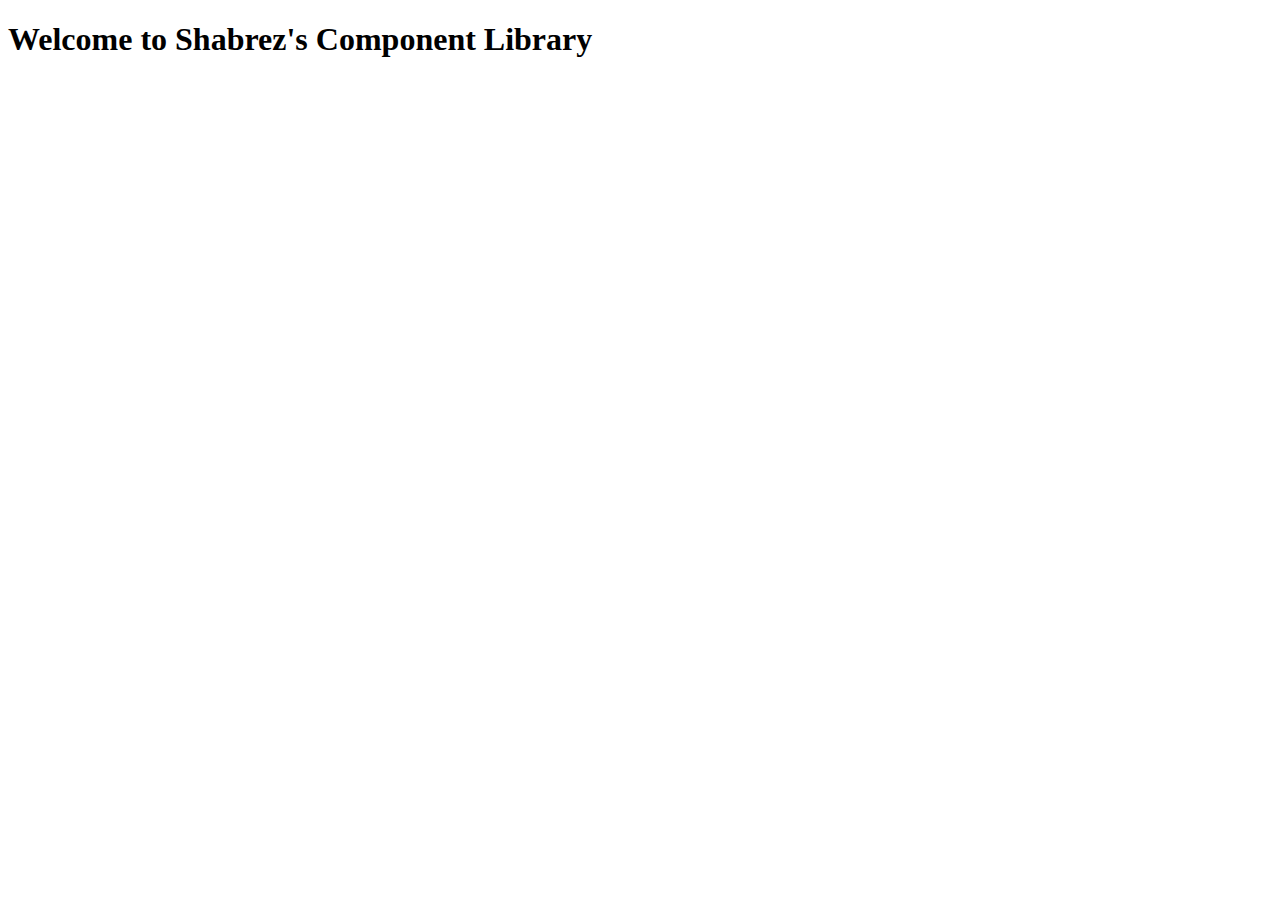
==== index.html @ 4d5ee366 "Html-intro" ====
<!DOCTYPE html>
<html lang="en">
<head>
    <meta charset="UTF-8">
    <meta http-equiv="X-UA-Compatible" content="IE=edge">
    <meta name="viewport" content="width=device-width, initial-scale=1.0">
    <title>Component Library</title>
</head>
<body>
    <h1>Welcome to Shabrez's Component Library</h1>
    <p1>
        
    </p1>
    
</body>
</html>
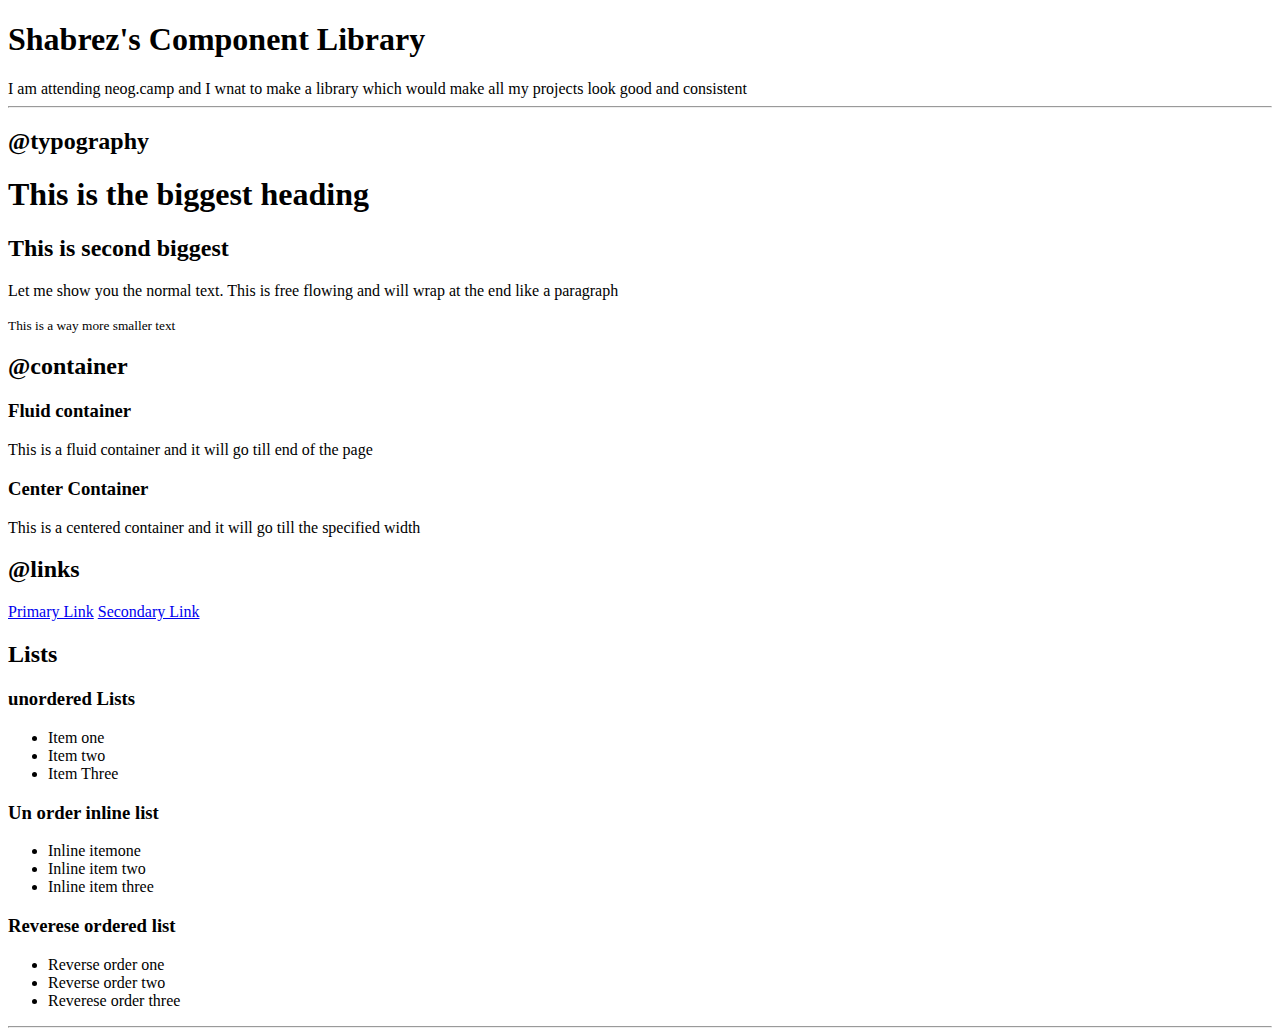
==== commit d1093719: "Html-Portfolio" ====
--- a/index.html
+++ b/index.html
@@ -7,10 +7,66 @@
     <title>Component Library</title>
 </head>
 <body>
-    <h1>Welcome to Shabrez's Component Library</h1>
-    <p1>
-        
-    </p1>
+    <h1>Shabrez's Component Library</h1>
+    <p1> I am attending neog.camp and I wnat to make a library which would make all
+        my projects look good and consistent </p1>
+    <hr >
+
+    <h2> @typography</h2>
+
+    <h1>This is the biggest heading</h1>
+    <h2> This is second biggest</h2>
+    <p>
+        Let me show you the normal text. This is free flowing and will wrap
+        at the end like a paragraph
+    </p>
+    <small>This is a way more smaller text</small>
+
+    <h2>@container</h2>
+
+    <h3>Fluid container</h3>
+    <div>This is a fluid container and it will go till end of the page</div>
+
+    <h3>Center Container</h3>
+    <div>This is a centered container and it will go till the specified width</div>
+
+    <h2>@links</h2>
+    
+    <a href="/">Primary Link</a>
+
+    <a href="/">Secondary Link</a>
+
+
+    <h2> Lists</h2>
+    <h3>unordered Lists</h3>
+
+    <ul>
+        <li>Item one</li>
+        <li>Item two</li>
+        <li>Item Three</li>
+
+    </ul>
+    <h3>Un order inline list</h3>
+    <ul>
+        <li>Inline itemone</li>
+        <li>Inline item two</li>
+        <li>Inline item three</li>
+    </ul>
+
+    <h3>Reverese ordered list
+    </h3>
+    <ul>
+        <li>Reverse order one</li>
+        <li>Reverse order two</li>
+        <li>Reverese order three</li>
+    </ul>
+
+    <hr />
+
+    
+
+
+
     
 </body>
 </html>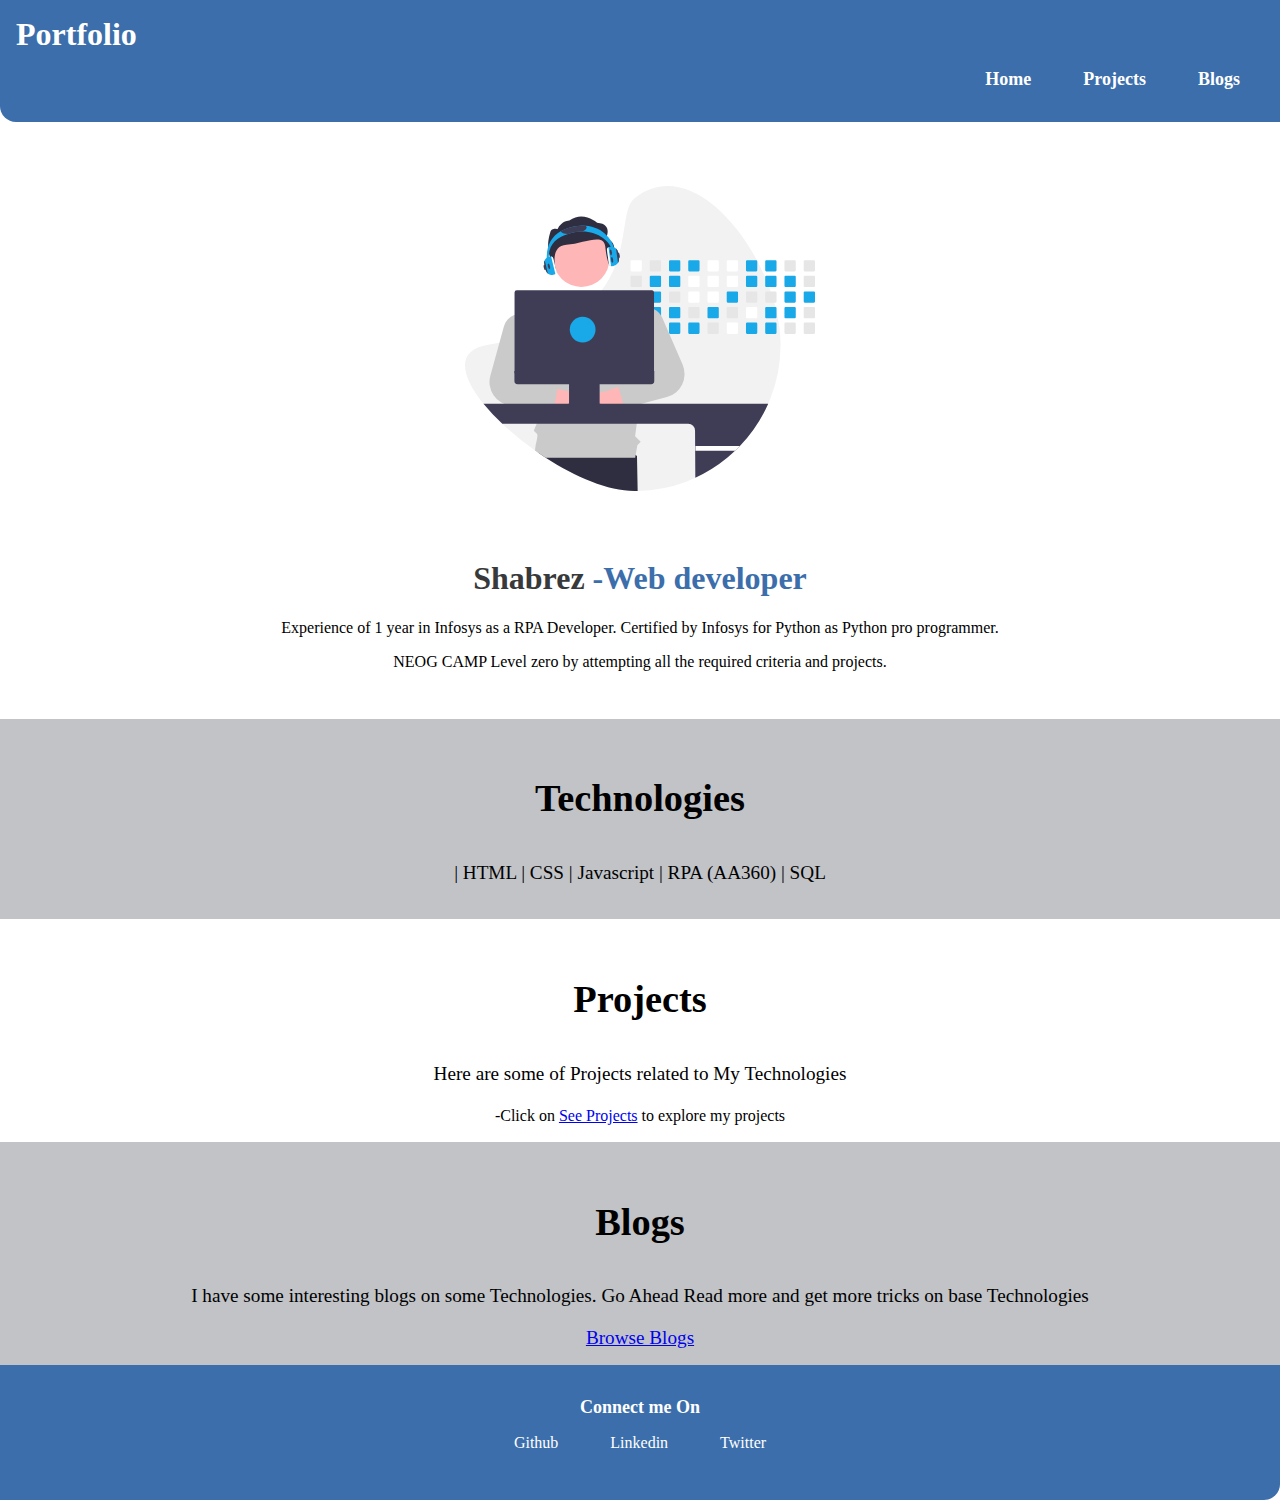
==== commit 7e9102e0: "style- website of portfolio" ====
--- a/index.html
+++ b/index.html
@@ -4,68 +4,75 @@
     <meta charset="UTF-8">
     <meta http-equiv="X-UA-Compatible" content="IE=edge">
     <meta name="viewport" content="width=device-width, initial-scale=1.0">
-    <title>Component Library</title>
+    <title>Home| Shabrez</title>
+    <link href = "style.css" rel="stylesheet" />
 </head>
 <body>
-    <h1>Shabrez's Component Library</h1>
-    <p1> I am attending neog.camp and I wnat to make a library which would make all
-        my projects look good and consistent </p1>
-    <hr >
+    <nav class="navigation conatiner">
+        <div class="nav-brand">Portfolio</div>
+        <ul class="list-non-bullet nav-pills">
+            <li class="list-item-inline">
+                <a  class="link link-active" href="/">Home</a>
+            </li>
+            <li class="list-item-inline">
+                <a class="link link-active"  href="/projects.html">Projects</a>
+            </li>
+            <li class="list-item-inline">
+                <a class="link link-active"  href="/blogs.html">Blogs</a>
 
-    <h2> @typography</h2>
+            </li>
+        </ul>
+    </nav>
+    <header class="hero">
+        <img class="hero-img"src="hero.svg" alt="image">
+        <!-- pic from undraw.com -->
+        <h1 class="hero-heading">Shabrez <span class="heading-inverted">-Web developer</span></h1>
+        <div class="details">
+            <p>Experience of 1 year in Infosys as a RPA Developer.
+            Certified by Infosys for Python as Python pro programmer. </p>
+            <p>NEOG CAMP Level zero by attempting all the required criteria and projects. </p> </div>
+    </header>
+    <section class="section ow">
+        <div class="conatiner-center">
+            <h1>Technologies</h1>
+            <p>| HTML | CSS | Javascript | RPA (AA360) | SQL</p>
+        </div>
+       
+    </section>
+    <section class="section">
+        <div class="container-center">
+            <h1>Projects</h1>
+            <p>Here are some of  Projects related to My Technologies </p>
+            <small>-Click on <a class="Links --primary-link" href="/projects.html">See Projects</a>
+             to explore my projects </small>
+            <br>
+            <!-- <a class="Links --primary-link" href="/projects.html">See Projects</a> -->
+    
+        </div>
+        
+    </section>
+    </section>
+    <section class="section ow">
+     <div class="conatiner-center">
+        <h1>Blogs</h1>
+        <p>I have some interesting blogs on some Technologies. Go Ahead Read more and get more tricks on base Technologies</p>
+        <a class="Links --primary-link" href="/blogs.html">Browse Blogs</a>
+        
+     </div>
+    </section>
 
-    <h1>This is the biggest heading</h1>
-    <h2> This is second biggest</h2>
-    <p>
-        Let me show you the normal text. This is free flowing and will wrap
-        at the end like a paragraph
-    </p>
-    <small>This is a way more smaller text</small>
-
-    <h2>@container</h2>
-
-    <h3>Fluid container</h3>
-    <div>This is a fluid container and it will go till end of the page</div>
-
-    <h3>Center Container</h3>
-    <div>This is a centered container and it will go till the specified width</div>
-
-    <h2>@links</h2>
+    <footer class="footer">
+        <div class="footer-header">Connect me On</div>
+        <ul class="social-links list-non-bullet">
+            <li class="list-item-inline"><a class="link "href="https://github.com/mohshabrez">Github</a>
+                 </li>
+            <li class="list-item-inline"><a class="link "href="https://www.linkedin.com/in/g-shabrez-785362159/">Linkedin</a>
+                </li>
+            <li class="list-item-inline"><a class="link "href="/">Twitter</a>
+                </li>
+        </ul>
+    </footer>
     
-    <a href="/">Primary Link</a>
-
-    <a href="/">Secondary Link</a>
-
-
-    <h2> Lists</h2>
-    <h3>unordered Lists</h3>
-
-    <ul>
-        <li>Item one</li>
-        <li>Item two</li>
-        <li>Item Three</li>
-
-    </ul>
-    <h3>Un order inline list</h3>
-    <ul>
-        <li>Inline itemone</li>
-        <li>Inline item two</li>
-        <li>Inline item three</li>
-    </ul>
-
-    <h3>Reverese ordered list
-    </h3>
-    <ul>
-        <li>Reverse order one</li>
-        <li>Reverse order two</li>
-        <li>Reverese order three</li>
-    </ul>
-
-    <hr />
-
-    
-
-
 
     
 </body>
--- a/style.css
+++ b/style.css
@@ -0,0 +1,190 @@
+@import url('https://fonts.googleapis.com/css2?family=Roboto:wght@500&display=swap');
+
+:root{
+    --primary-color: #3c6eab;
+    --dark-gray: #38393a;
+    --off-white: #c1c3c7;
+    --link-button: rgb(17, 176, 229);
+    
+}
+
+body{
+    font-family:'Times New Roman', Times, serif;
+    margin: 0px;
+}
+
+hr{
+    margin: 2rem 0rem;
+}
+
+/* .container */
+
+.container{
+    padding-left: 1rem;
+    padding-right: 1rem;
+}
+
+.container-center{
+    max-width: 600px;
+    margin: auto;
+    font-size: larger;
+}
+
+/* Links */
+
+.link{
+    text-decoration: none;
+    padding: 0.5rem 1rem;
+}
+
+.--primary-link{
+    /* background-color:var(--primary-color); */
+    border-radius: 0.5rem;
+    /* color: whitesmoke; */
+}
+
+.--secondary-link{
+    /* color: var(--primary-color); */
+    border-radius: 0.5rem;
+    border: 1px solid var(--primary-color);
+
+}
+
+.primary-link{
+    background-color:var(--link-button);
+    border-radius: 0.5rem;
+    color: rgb(206, 45, 184);
+}
+
+.secondary-link{
+    color: var(--link-button);
+    border-radius: 0.5rem;
+    border: 1px solid var(--primary-color);
+
+}
+
+
+/* LISTS */
+
+.list-non-bullet{
+    list-style: none;
+}
+
+.list-item-inline{
+    display: inline;
+    padding: 0rem 0.5rem;
+}
+
+.navigation{
+    background-color: var(--primary-color);
+    color: white;
+    padding: 1rem;
+    border-bottom-left-radius: 1rem;
+}
+
+.navigation .nav-brand{
+    font-weight: bold;
+    font-size:xx-large;
+}
+
+.navigation .nav-pills{
+    text-align: right;
+
+}
+.navigation .link{
+    color: white;
+}
+
+.navigation .link-active{
+    font-weight: bold;
+    font-size: large;
+}
+
+/* header */
+
+.hero .details{
+    text-align: center;
+}
+
+.hero{
+    padding: 2rem;
+   
+
+}
+.hero .hero-img{
+    max-width: 350px;
+    display: block;
+    margin: auto;
+    padding: 2rem;
+}
+
+.hero .hero-heading{
+    text-align: center;
+    padding-top: 1rem;
+    color: var(--dark-gray);
+    
+}
+
+.hero .hero-heading .heading-inverted{
+    color: var(--primary-color);
+}
+
+/* sections */
+
+.section{
+    padding: 1rem;
+    text-align: center;
+}
+
+.section h2{
+    text-align: left;
+
+}
+
+.section .para{
+    text-align: left;
+}
+
+
+.section h1{
+    text-align: center;
+    padding: 1rem;
+
+}
+
+.ow{
+    background-color: var(--off-white);
+    font-size: larger;
+    text-align: center;
+
+}
+
+.footer{
+    background-color: var(--primary-color);
+    padding: 2rem 1rem;
+    text-align: center;
+    color: white;
+    border-bottom-right-radius: 1rem;
+
+}
+
+.footer .link{
+    color: white;
+}
+
+.footer .footer-header{
+    font-weight:bold;
+    font-size: large;
+}
+.footer ul{
+    padding-inline-start: 0px;
+}
+
+.footer ul li .logo{
+    font-size: small;
+    border-radius: 2rem;
+
+}
+
+
+
